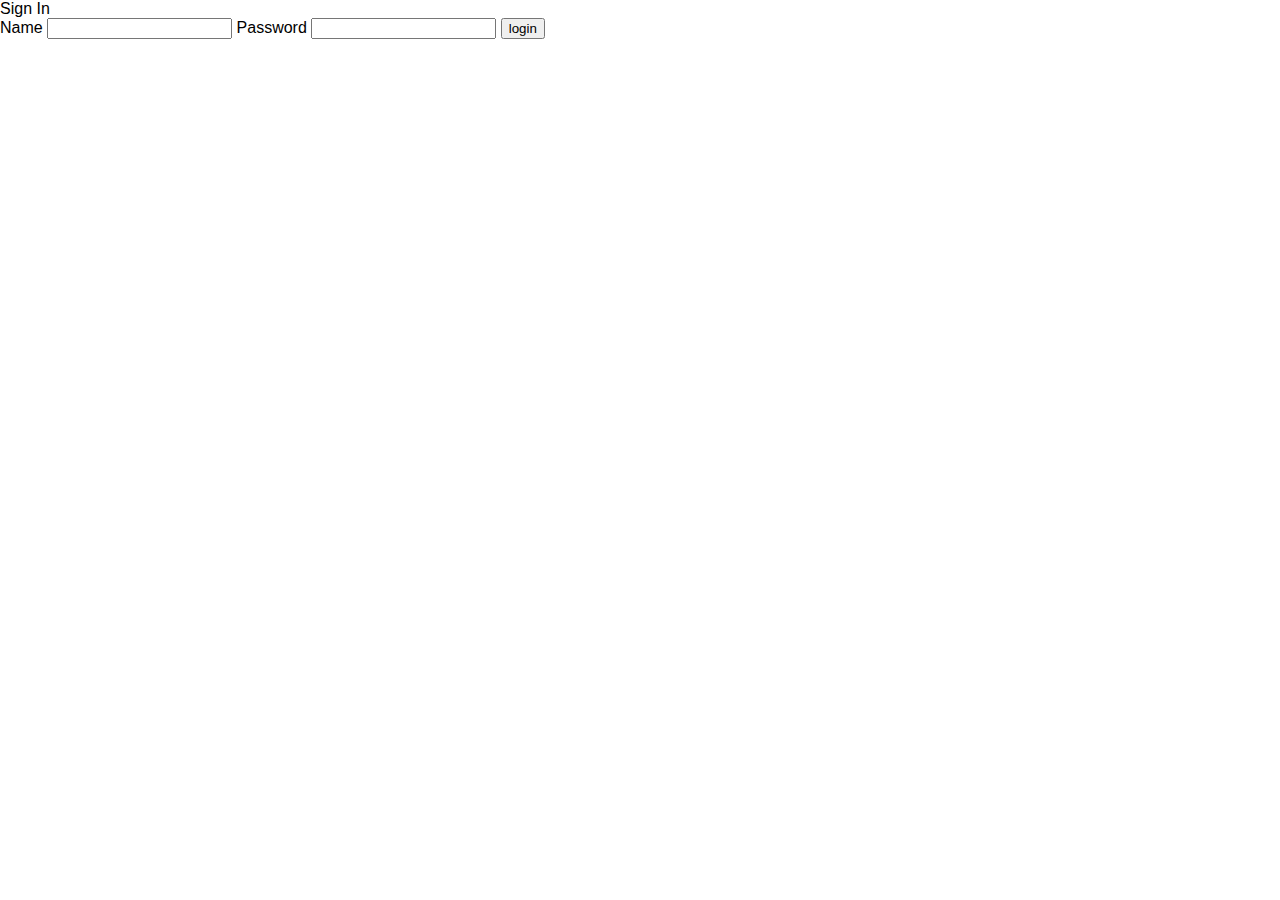
==== docs/admin.html @ 5ed44b73 "core specs" ====
<!DOCTYPE html>
<html lang="en">
  <head>
    <meta charset="UTF-8" />
    <meta http-equiv="X-UA-Compatible" content="IE=edge" />
    <meta name="viewport" content="width=device-width, initial-scale=1.0" />
    <script src="https://code.jquery.com/jquery-3.5.0.js"></script>
    <link rel="stylesheet" href="style/main.css" />
    <title>PMS - admin</title>
  </head>
  <body>
    <!-- Admin registration section -->
    <!-- <div class="page-section hidden">
      <form id="register-form-admin">
        <label for="register-form-admin-name"> Name </label>
        <input id="register-form-admin-name" type="text" name="name" />
        <label for="register-form-admin-password"> Password </label>
        <input
          id="register-form-admin-password"
          type="password"
          name="password"
          autocomplete
        />
        <input type="submit" value="register" />
      </form>
    </div> -->

    <!-- Admin login section -->
    <div id="admin-login-section" class="page-section">
      <div><span>Sign In</span></div>
      <form id="login-form-admin">
        <label for="login-form-admin-name"> Name </label>
        <input id="login-form-admin-name" name="name" type="text" />
        <label for="login-form-admin-password"> Password </label>
        <input
          id="login-form-admin-password"
          type="password"
          name="password"
          autocomplete
        />
        <input type="submit" value="login" />
      </form>
    </div>

    <!-- Admin home section -->
    <div id="admin-home-section" class="page-section hidden">
      <div>
        <span data-inner-admin-name>n/a</span>
      </div>

      <div class="content-injection">
        <button id="navigate-btn-lots-section">Parking Lots</button>
        <button id="navigate-btn-requests-section">Requests</button>
        <button id="navigate-btn-manage-users-section">Manage Users</button>
        <button id="navigate-btn-messages-section">Messages</button>
      </div>
    </div>

    <!-- Lot selection section -->
    <div id="lot-selection-section" class="page-section hidden">
      <span data-inner-admin-name>n/a</span>
      <div class="content-injection"></div>
    </div>

    <!-- Selected lot grid section -->
    <div id="lot-selected-section" class="page-section hidden">
      <div>
        <span data-inner-admin-name>n/a</span>
      </div>

      <div>
        <span data-inner-lot-name>n/a</span>
      </div>

      <div class="sub-section">
        <div><span>Details</span></div>
        <div>
          <span>ID:&nbsp;</span>
          <span data-inner-lot-uid>n/a</span>
        </div>
        <div>
          <span>Coordinate:&nbsp;</span>
          <span data-inner-lot-coordinate>n/a</span>
        </div>
        <div>
          <span>Total Spaces:&nbsp;</span><span data-inner-lot-spaces>0</span>
        </div>
        <div>
          <span>Opened Spaces:&nbsp;</span><span data-inner-spot-opened>0</span>
        </div>
        <div>
          <span>Occupied Spaces:&nbsp;</span>
          <span data-inner-spot-occupied>0</span>
        </div>
        <div>
          <span>Reserved Spaces:&nbsp;</span
          ><span data-inner-spot-reserved>0</span>
        </div>
      </div>

      <div class="content-injection"></div>

      <div class="sub-section">
        <button id="navigate-btn-requests-section">Requests</button>
        <button id="navigate-btn-manage-users-section">Manage Users</button>
        <button id="navigate-btn-messages-section">Messages</button>
        <!-- selected spot info -->
        <div>
          <div>
            <div><span>Selected Spot</span></div>
          </div>
          <div>
            <div><span>ID: </span><span data-inner-spot-uid>n/a</span></div>
          </div>
          <div>
            <div>
              <span>Status: </span><span data-inner-spot-state>n/a</span>
            </div>
          </div>
          <button id="action-btn-spot-reserved" disabled>Reserve</button>
          <button id="action-btn-spot-opened" disabled>Open</button>
        </div>
      </div>
    </div>

    <!-- Admin actionable requests section -->
    <div id="admin-requests-section" class="page-section hidden">
      <div>
        <span data-inner-admin-name>n/a</span>
      </div>

      <div>
        <span>Requests</span>
      </div>

      <form id="action-form-admin-requests-selection">
        <div class="content-injection"></div>
        <div>
          <input
            id="action-btn-request-automate"
            type="button"
            value="Automate Selection"
          />
          <input
            id="action-btn-request-accept"
            type="button"
            value="Accept Selection"
          />
          <input
            id="action-btn-request-reject"
            type="button"
            value="Reject Selection"
          />
        </div>
      </form>

      <div class="sub-section">
        <button id="navigate-btn-lots-section">Parking Lots</button>
        <button id="navigate-btn-manage-users-section">Manage Users</button>
        <button id="navigate-btn-messages-section">Messages</button>
      </div>
    </div>

    <!-- section -->
    <!-- <div class="page-section hidden">
      <form id="register-form-lot">
        <label for="register-form-lot-name"> Name </label>
        <input id="register-form-lot-name" type="text" name="name" />
        <label for="register-form-lot-coordinate"> Coordinate </label>
        <input
          id="register-form-lot-coordinate"
          type="text"
          name="coordinate"
        />
        <label for="register-form-lot-capacity"> Capacity </label>
        <input id="register-form-lot-capacity" type="number" name="capacity" />
        <input type="submit" value="register" />
      </form>
    </div> -->

    <!-- section -->
    <!-- <div class="page-section hidden">
      <form id="send-form-message-admin">
        <label for="send-form-message-admin-to-user-uid"> To </label>
        <select
          id="send-form-message-admin-to-user-uid"
          name="user-uid"
          multiple
        >
          <option value="">--Please choose a person--</option>
        </select>
        <label for="send-form-message-admin-title"> Title </label>
        <input id="send-form-message-admin-title" name="title" type="text" />
        <label for="send-form-message-admin-content"> Message </label>
        <textarea
          id="send-form-message-admin-content"
          cols="30"
          rows="5"
          name="content"
        ></textarea>
        <input type="submit" value="send" />
      </form>
    </div> -->

    <script type="module" src="script/pms.js"></script>
    <script type="text/javascript" src="script/index.js" defer></script>
  </body>
</html>
---- docs/style/main.css ----
html,
body {
  font-family: -apple-system, BlinkMacSystemFont, "Segoe UI", Roboto, Oxygen,
    Ubuntu, Cantarell, "Open Sans", "Helvetica Neue", sans-serif;
  width: 100%;
  height: 100%;
  padding: 0;
  margin: 0;
}

body * {
  box-sizing: border-box;
}

button {
  cursor: pointer;
}

#lot-selected-section > .content-injection {
  border: solid 1px black;
  display: grid;
  grid-template-columns: repeat(6, 1fr);
  grid-auto-rows: auto;
}
.grid-elem-spot-id {
  display: inline-flex;
  align-items: center;
  justify-content: center;
  width: 50px;
  height: 75px;
  margin: 15px;
  border: solid 2px black;
}
.grid-elem-spot-id[data-state="opened"] {
  background-color: springgreen;
}
.grid-elem-spot-id[data-state="occupied"] {
  background-color: tomato;
}
.grid-elem-spot-id[data-state="reserved"] {
  background-color: yellow;
}
.grid-elem-spot-id[data-selected="true"] {
  border: solid 5px blueviolet;
}

.hidden {
  display: none !important;
}
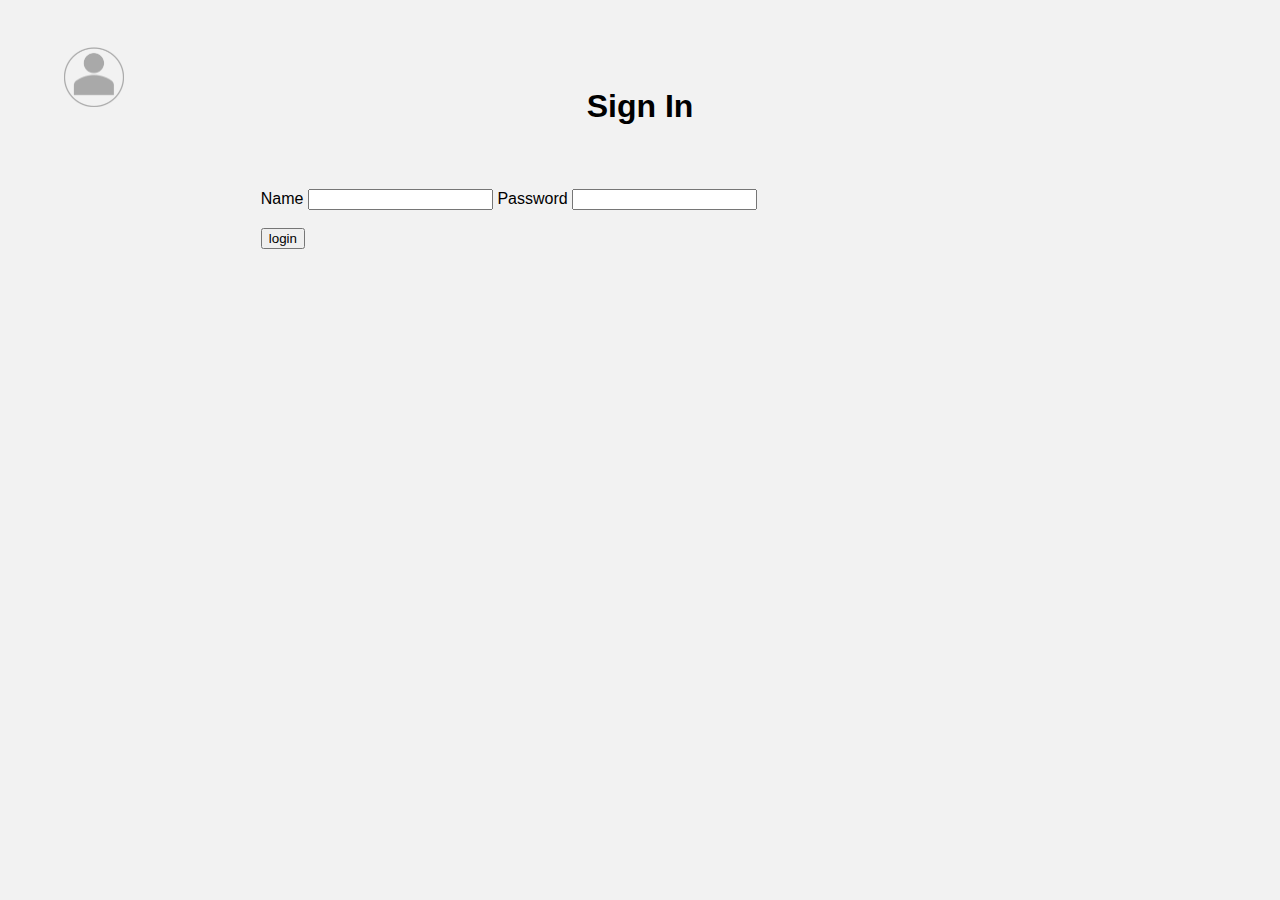
==== commit 4d2567fe: "css" ====
--- a/docs/admin.html
+++ b/docs/admin.html
@@ -1,13 +1,20 @@
 <!DOCTYPE html>
 <html lang="en">
+
   <head>
     <meta charset="UTF-8" />
     <meta http-equiv="X-UA-Compatible" content="IE=edge" />
     <meta name="viewport" content="width=device-width, initial-scale=1.0" />
     <script src="https://code.jquery.com/jquery-3.5.0.js"></script>
+    
+    <title>PMS - Admin</title>
+
+    <link rel="stylesheet" href="style/global.css">
     <link rel="stylesheet" href="style/main.css" />
-    <title>PMS - admin</title>
+    <link rel="stylesheet" href="style/admin.css" />
+
   </head>
+
   <body>
     <!-- Admin registration section -->
     <!-- <div class="page-section hidden">
@@ -25,10 +32,22 @@
       </form>
     </div> -->
 
+
     <!-- Admin login section -->
     <div id="admin-login-section" class="page-section">
-      <div><span>Sign In</span></div>
+
+      <h1 class="page_title">Sign In</h1> <!-- page title -->
+
+      <div class="startup_button">  <!-- navigate to startup -->
+        <a href="index.html">
+          <img src="style/user_image.png">
+        </a>
+        <div id="admin_name">
+        </div>
+      </div>
+      
       <form id="login-form-admin">
+        <div class="admin_buttons">
         <label for="login-form-admin-name"> Name </label>
         <input id="login-form-admin-name" name="name" type="text" />
         <label for="login-form-admin-password"> Password </label>
@@ -38,89 +57,139 @@
           name="password"
           autocomplete
         />
+        <br><br>
         <input type="submit" value="login" />
-      </form>
-    </div>
-
+      </div>
+      </form>
+
+    </div>
+
+    
     <!-- Admin home section -->
     <div id="admin-home-section" class="page-section hidden">
-      <div>
-        <span data-inner-admin-name>n/a</span>
-      </div>
-
+
+      <h1 class="page_title">Home</h1> <!-- page title -->
+
+      <div class="startup_button">  <!-- navigate to startup -->
+        <a href="index.html">
+          <img src="style/user_image.png">
+        </a>
+        <div id="admin_name">
+          <span data-inner-admin-name>n/a</span> <!-- admin name -->
+        </div>
+      </div>
+       
       <div class="content-injection">
-        <button id="navigate-btn-lots-section">Parking Lots</button>
-        <button id="navigate-btn-requests-section">Requests</button>
-        <button id="navigate-btn-manage-users-section">Manage Users</button>
-        <button id="navigate-btn-messages-section">Messages</button>
-      </div>
-    </div>
+        <div class="admin_buttons">
+          <button id="navigate-btn-lots-section">Parking Lots</button>
+          <button id="navigate-btn-requests-section">Requests</button>
+          <button id="navigate-btn-manage-users-section">Manage Users</button>
+          <button id="navigate-btn-messages-section">Messages</button>
+        </div>
+      </div>
+    
+      <div onclick="history.back()" class="back_button"> <!-- back button -->
+        <img src="style/back_arrow.png">
+        <p> Back</p>
+      </div>
+
+    </div>
+
 
     <!-- Lot selection section -->
     <div id="lot-selection-section" class="page-section hidden">
-      <span data-inner-admin-name>n/a</span>
-      <div class="content-injection"></div>
+
+      <h1 class="page_title">Locations : Parking Lots</h1> <!-- page title -->
+      
+      <div class="startup_button">  <!-- navigate to startup -->
+        <a href="index.html">
+          <img src="style/user_image.png">
+        </a>
+        <div id="admin_name">
+          <span data-inner-admin-name>n/a</span> <!-- admin name -->
+        </div>
+      </div>
+
+      <div class="admin_buttons" id="scroll">
+        <div class="content-injection"></div>
+      </div>
+
+      <div onclick="history.back()" class="back_button"> <!-- back button -->
+        <img src="style/back_arrow.png">
+        <p> Back</p>
+      </div>
+
     </div>
 
     <!-- Selected lot grid section -->
     <div id="lot-selected-section" class="page-section hidden">
-      <div>
-        <span data-inner-admin-name>n/a</span>
-      </div>
-
-      <div>
-        <span data-inner-lot-name>n/a</span>
-      </div>
-
-      <div class="sub-section">
-        <div><span>Details</span></div>
-        <div>
-          <span>ID:&nbsp;</span>
-          <span data-inner-lot-uid>n/a</span>
-        </div>
-        <div>
-          <span>Coordinate:&nbsp;</span>
-          <span data-inner-lot-coordinate>n/a</span>
-        </div>
-        <div>
-          <span>Total Spaces:&nbsp;</span><span data-inner-lot-spaces>0</span>
-        </div>
+      
+      <div class="startup_button">  <!-- navigate to startup -->
+        <a href="index.html">
+          <img src="style/user_image.png">
+        </a>
+        <div id="admin_name">
+          <span data-inner-admin-name>n/a</span> <!-- admin name -->
+        </div>
+      </div>
+     
+      <h1 class="page_title"> <span data-inner-lot-name>n/a</span> </h1>
+      
+      
+      <div class="overview">
+        <h4><div><span>Overview</span></div></h4>
+        <div>
+          <span>ID:&nbsp;</span> <span data-inner-lot-uid>n/a</span>
+        </div> <br>
+        <div>
+          <span>Coordinate:&nbsp;</span> <span data-inner-lot-coordinate>n/a</span> 
+        </div> <br>
+        <div>
+          <span>Total Spaces:&nbsp;</span> <span data-inner-lot-spaces>0</span>
+        </div> <br>
         <div>
           <span>Opened Spaces:&nbsp;</span><span data-inner-spot-opened>0</span>
-        </div>
-        <div>
-          <span>Occupied Spaces:&nbsp;</span>
-          <span data-inner-spot-occupied>0</span>
-        </div>
-        <div>
-          <span>Reserved Spaces:&nbsp;</span
-          ><span data-inner-spot-reserved>0</span>
-        </div>
-      </div>
-
-      <div class="content-injection"></div>
-
-      <div class="sub-section">
-        <button id="navigate-btn-requests-section">Requests</button>
-        <button id="navigate-btn-manage-users-section">Manage Users</button>
-        <button id="navigate-btn-messages-section">Messages</button>
+        </div> <br>
+        <div>
+          <span>Occupied Spaces:&nbsp;</span> <span data-inner-spot-occupied>0</span>
+        </div> <br>
+        <div>
+          <span>Reserved Spaces:&nbsp;</span> <span data-inner-spot-reserved>0</span>
+        </div> <br>
+      </div>
+
+      <div class="details">
+        <div id="navigate">
+          <button id="navigate-btn-requests-section">Requests</button>
+          <button id="navigate-btn-manage-users-section">Manage Users</button>
+          <button id="navigate-btn-messages-section">Messages</button>
+        </div>
         <!-- selected spot info -->
-        <div>
+        <div id="selected_spot">
           <div>
-            <div><span>Selected Spot</span></div>
+            <h4><div><span>Selected Spot</span></div></h4>
           </div>
           <div>
             <div><span>ID: </span><span data-inner-spot-uid>n/a</span></div>
-          </div>
+          </div> <br>
           <div>
             <div>
               <span>Status: </span><span data-inner-spot-state>n/a</span>
             </div>
-          </div>
+          </div> <br>
           <button id="action-btn-spot-reserved" disabled>Reserve</button>
           <button id="action-btn-spot-opened" disabled>Open</button>
         </div>
       </div>
+      
+      <div class="content-injection"></div>
+  
+      
+      <div onclick="history.back()" class="back_button"> <!-- back button -->
+        <img src="style/back_arrow.png">
+        <p> Back</p>
+      </div>
+
     </div>
 
     <!-- Admin actionable requests section -->
--- a/docs/style/global.css
+++ b/docs/style/global.css
@@ -0,0 +1,71 @@
+
+body {
+  background-color: #F2F2F2
+}
+
+/* back button */ 
+.back_button {
+  display: inline-block;
+  bottom: auto;
+  width: auto;
+  height: auto;
+
+  position: absolute;
+    bottom: 5%;
+    left: 5%;
+}
+.back_button img {
+  width: 18%;
+  height: 18%;
+  padding-right: 2%;
+}
+.back_button p {
+  text-align: center;
+  display: inline-flex;
+
+}
+.back_button:hover {
+  opacity: 0.3;
+  cursor: pointer;
+}
+
+/* page header */ 
+.page_title {
+  text-align: center;
+  margin-top: 7%;
+}
+
+/* navigate back to startup */ 
+.startup_button {
+  position: absolute;
+    top: 5%;
+    left: 5%;
+    display: inline;
+}
+.startup_button img { 
+  width: 25%;
+  opacity: 0.3;
+  height: auto;
+}
+
+/* settings */
+.settings {
+  display: inline-block;
+  bottom: auto;
+  width: 10%;
+  height: auto;
+
+  position: absolute;
+    bottom: 5%;
+    right: 5%;
+    border-style: groove;
+    text-align: center;
+}
+.settings p{
+  margin-top: 5%;
+  margin-bottom: 5%;
+}
+.settings:hover {
+  background-color: #D0CECE;
+  cursor: pointer;
+}--- a/docs/style/main.css
+++ b/docs/style/main.css
@@ -2,10 +2,10 @@
 body {
   font-family: -apple-system, BlinkMacSystemFont, "Segoe UI", Roboto, Oxygen,
     Ubuntu, Cantarell, "Open Sans", "Helvetica Neue", sans-serif;
-  width: 100%;
+  /*width: 100%;
   height: 100%;
   padding: 0;
-  margin: 0;
+  margin: 0;*/
 }
 
 body * {
--- a/docs/style/admin.css
+++ b/docs/style/admin.css
@@ -0,0 +1,85 @@
+
+/* admin page buttons */
+.admin_buttons {
+  justify-content: center;
+  margin-top: 5%;
+  width: 60%;
+  margin-left: 20%;
+}
+.admin_buttons button {
+  background-color: #ffffff;
+  border-style:solid;
+  text-align: center;
+  display: block;
+  width: 100%;
+  margin-bottom: 5%;
+  padding: 1%;
+}
+.admin_buttons button:hover {
+  background-color: #D0CECE;
+  cursor: pointer;
+}
+
+
+/* parking location options */
+#scroll::-webkit-scrollbar {
+	width: 5px;
+}
+#scroll::-webkit-scrollbar-thumb {
+	background-color: #00000079;
+  border-radius: 20px;
+}
+#scroll {
+  overflow-x: hidden;
+  overflow-y: auto;
+  height: 300px;
+}
+
+
+/* car park overview */
+.overview {
+  text-align: center;
+  float: left;
+  margin-left: 3%;
+  margin-top: 3%;
+  width: 17%;
+  border-style: solid;
+  border-color: gray;
+}
+
+/* car park details */
+.details {
+  float: right;
+  margin-right: 3%; 
+  margin-top: 3%;
+  width: 17%;
+  text-align: center;
+}
+/* car park buttons*/
+#navigate button {
+  background-color: #ffffff;
+  border-style:solid;
+  text-align: center;
+  display: block;
+  width: 100%;
+  margin-bottom: 5%;
+  padding: 2%;
+}
+#navigate button:hover {
+  background-color: #D0CECE;
+  cursor: pointer;
+}
+/* selected bay details */
+#selected_spot {
+  border-style:solid;
+  border-color: gray;
+  margin-top: 10%;
+  height: 200px;
+}
+
+/* car park bays*/
+#lot-selected-section > .content-injection {
+  width: 40%;
+  margin-left: 30%;
+  margin-top: 5%;
+}